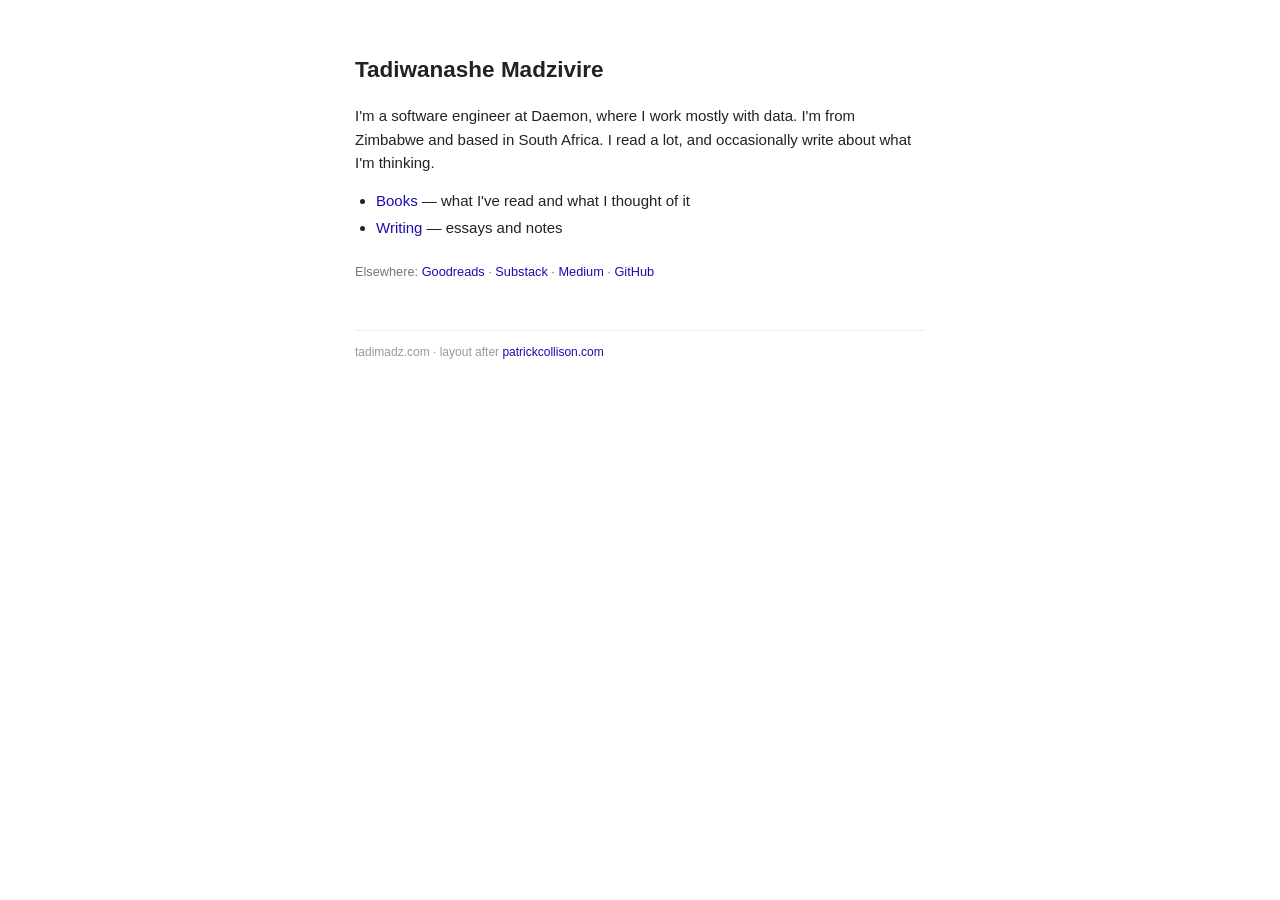
==== index.html @ d916c69c "tadimadz.com: Collison-style personal site with Goodreads books and writing Static site generated by" ====
<!DOCTYPE html>
<html lang="en-GB">
<head>
<meta charset="utf-8">
<meta name="viewport" content="width=device-width, initial-scale=1">
<title>Tadiwanashe Madzivire</title>
<meta name="description" content="Tadiwanashe Madzivire — books, writing, and other things.">
<link rel="stylesheet" href="style.css">
</head>
<body>

<h1>Tadiwanashe Madzivire</h1>

<!-- Placeholder bio — refine me -->
<p>I'm a software engineer at Daemon, where I work mostly with data. I'm from
Zimbabwe and based in South Africa. I read a lot, and occasionally write about
what I'm thinking.</p>

<ul>
  <li><a href="books.html">Books</a> — what I've read and what I thought of it</li>
  <li><a href="writing.html">Writing</a> — essays and notes</li>
</ul>

<p class="small muted">Elsewhere:
<a href="https://www.goodreads.com/user/show/127174249">Goodreads</a> ·
<a href="https://tadiwanashe.substack.com">Substack</a> ·
<a href="https://tad1wanashe.medium.com">Medium</a> ·
<a href="https://github.com/Tad1wanashe">GitHub</a></p>

<footer>tadimadz.com · layout after <a href="https://patrickcollison.com">patrickcollison.com</a></footer>

</body>
</html>
---- style.css ----
/* tadimadz.com — minimal, in the spirit of patrickcollison.com */

body {
  font-family: "Helvetica Neue", Helvetica, Arial, sans-serif;
  font-size: 15px;
  line-height: 1.55;
  color: #222;
  background: #fff;
  max-width: 38em;
  margin: 0 auto;
  padding: 3.5em 1.5em 4em;
}

h1 {
  font-size: 1.5em;
  font-weight: 600;
  margin: 0 0 0.75em;
}

h2 {
  font-size: 1.1em;
  font-weight: 600;
  margin: 2em 0 0.5em;
}

a {
  color: #1a0dab;
  text-decoration: none;
}

a:hover {
  text-decoration: underline;
}

ul {
  padding-left: 1.4em;
  margin: 0.5em 0 1.5em;
}

li {
  margin: 0.25em 0;
}

.muted {
  color: #777;
}

.small {
  font-size: 0.85em;
}

/* Book annotations, Collison-style */
.great,
.great a {
  color: #167d16; /* particularly great — five stars */
}

.good,
.good a {
  color: #2f6f9f; /* substantially above average — four stars */
}

.stars {
  color: #b58900;
  font-size: 0.85em;
  letter-spacing: 0.1em;
  white-space: nowrap;
}

.date {
  color: #999;
  font-size: 0.85em;
}

.source {
  color: #999;
  font-size: 0.8em;
}

nav.top {
  margin-bottom: 2em;
}

nav.top a {
  margin-right: 1em;
}

footer {
  margin-top: 4em;
  padding-top: 1em;
  border-top: 1px solid #eee;
  color: #999;
  font-size: 0.8em;
}
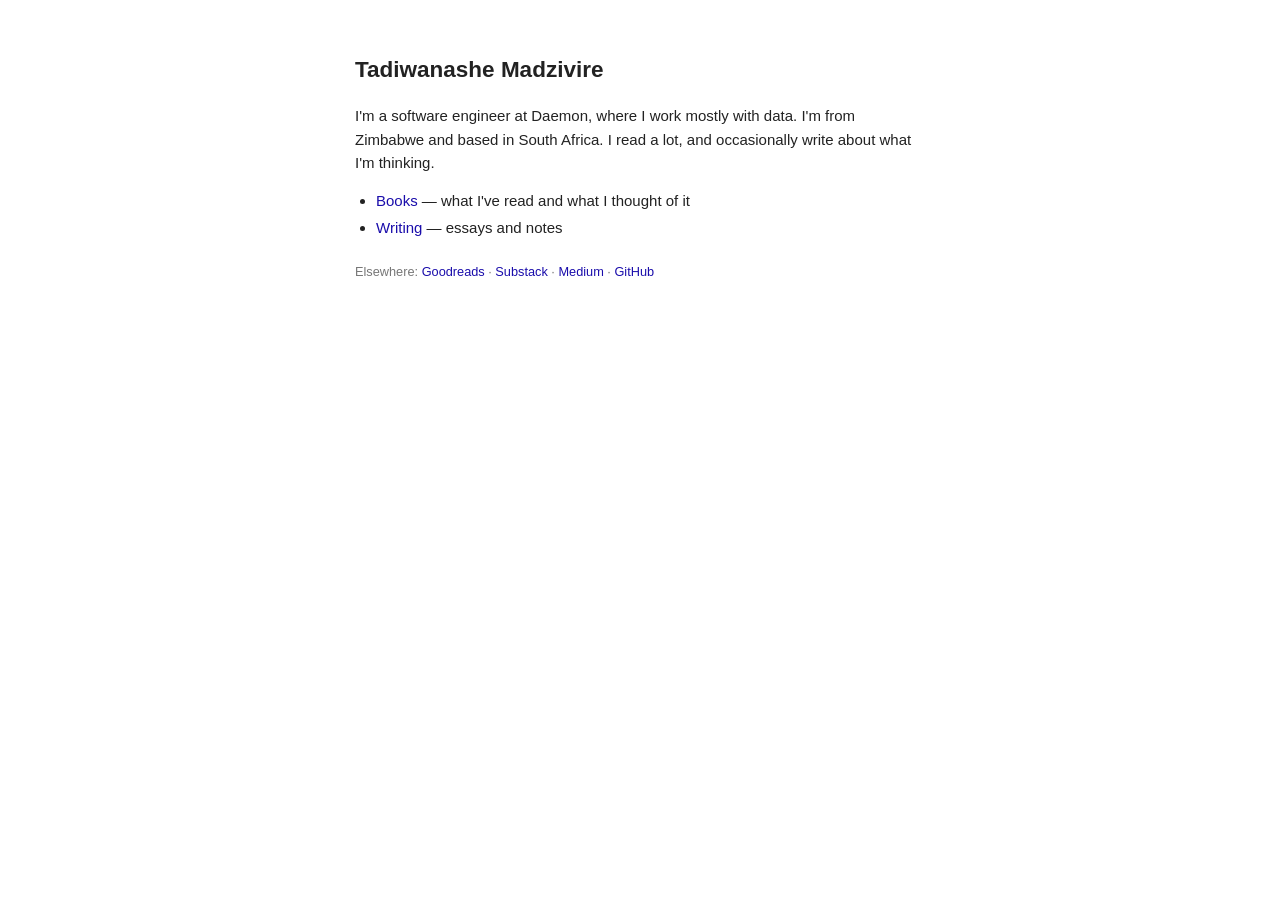
==== commit c668804b: "Remove footer credit from homepage Co-Authored-By: Claude Fable 5 <noreply@anthropic.com>" ====
--- a/index.html
+++ b/index.html
@@ -27,7 +27,5 @@
 <a href="https://tad1wanashe.medium.com">Medium</a> ·
 <a href="https://github.com/Tad1wanashe">GitHub</a></p>
 
-<footer>tadimadz.com · layout after <a href="https://patrickcollison.com">patrickcollison.com</a></footer>
-
 </body>
 </html>
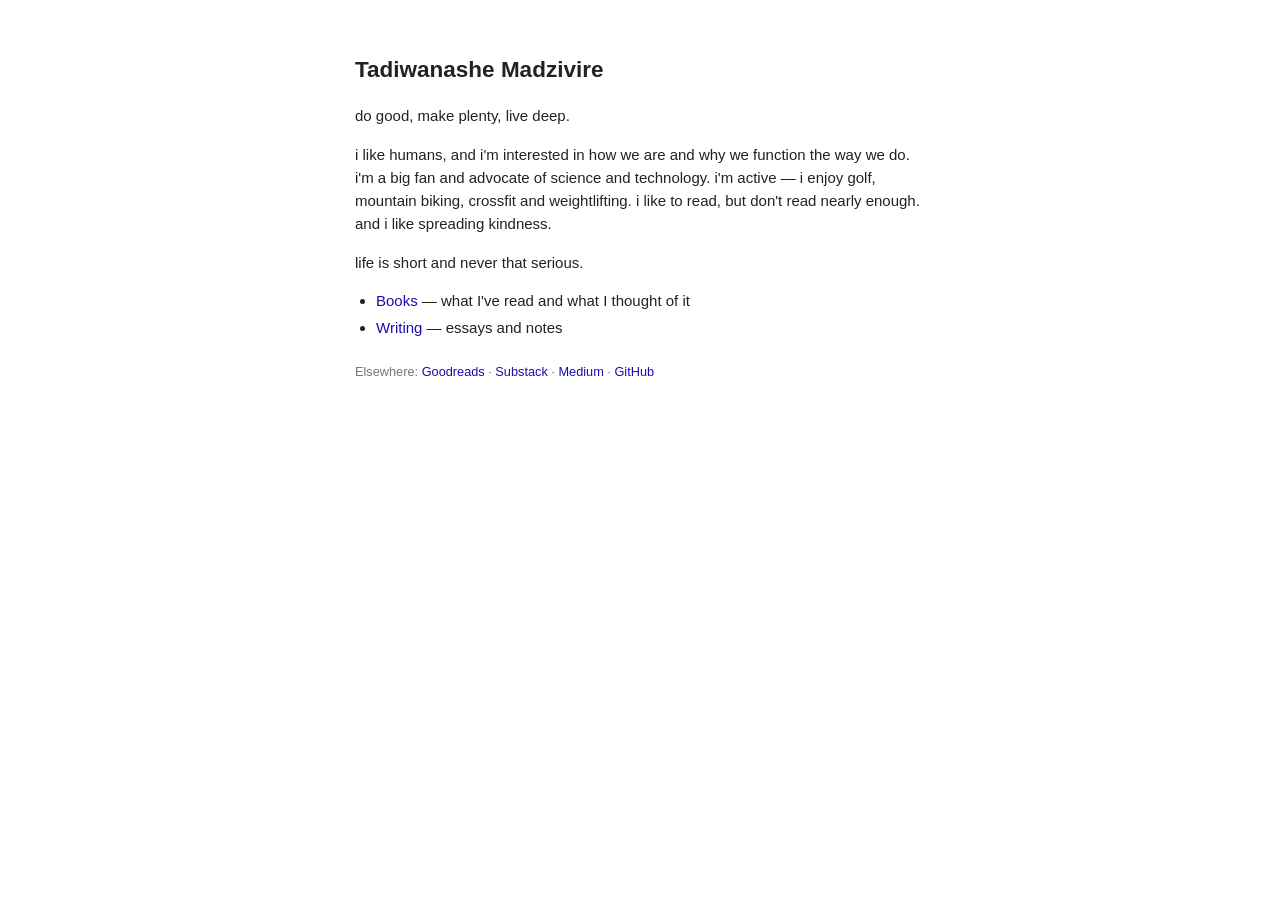
==== commit 6d75118b: "Replace placeholder bio with Tadi's own, lowercase by design Co-Authored-By: Claude Fable 5 <noreply" ====
--- a/index.html
+++ b/index.html
@@ -11,10 +11,14 @@
 
 <h1>Tadiwanashe Madzivire</h1>
 
-<!-- Placeholder bio — refine me -->
-<p>I'm a software engineer at Daemon, where I work mostly with data. I'm from
-Zimbabwe and based in South Africa. I read a lot, and occasionally write about
-what I'm thinking.</p>
+<p>do good, make plenty, live deep.</p>
+
+<p>i like humans, and i'm interested in how we are and why we function the way
+we do. i'm a big fan and advocate of science and technology. i'm active — i
+enjoy golf, mountain biking, crossfit and weightlifting. i like to read, but
+don't read nearly enough. and i like spreading kindness.</p>
+
+<p>life is short and never that serious.</p>
 
 <ul>
   <li><a href="books.html">Books</a> — what I've read and what I thought of it</li>
